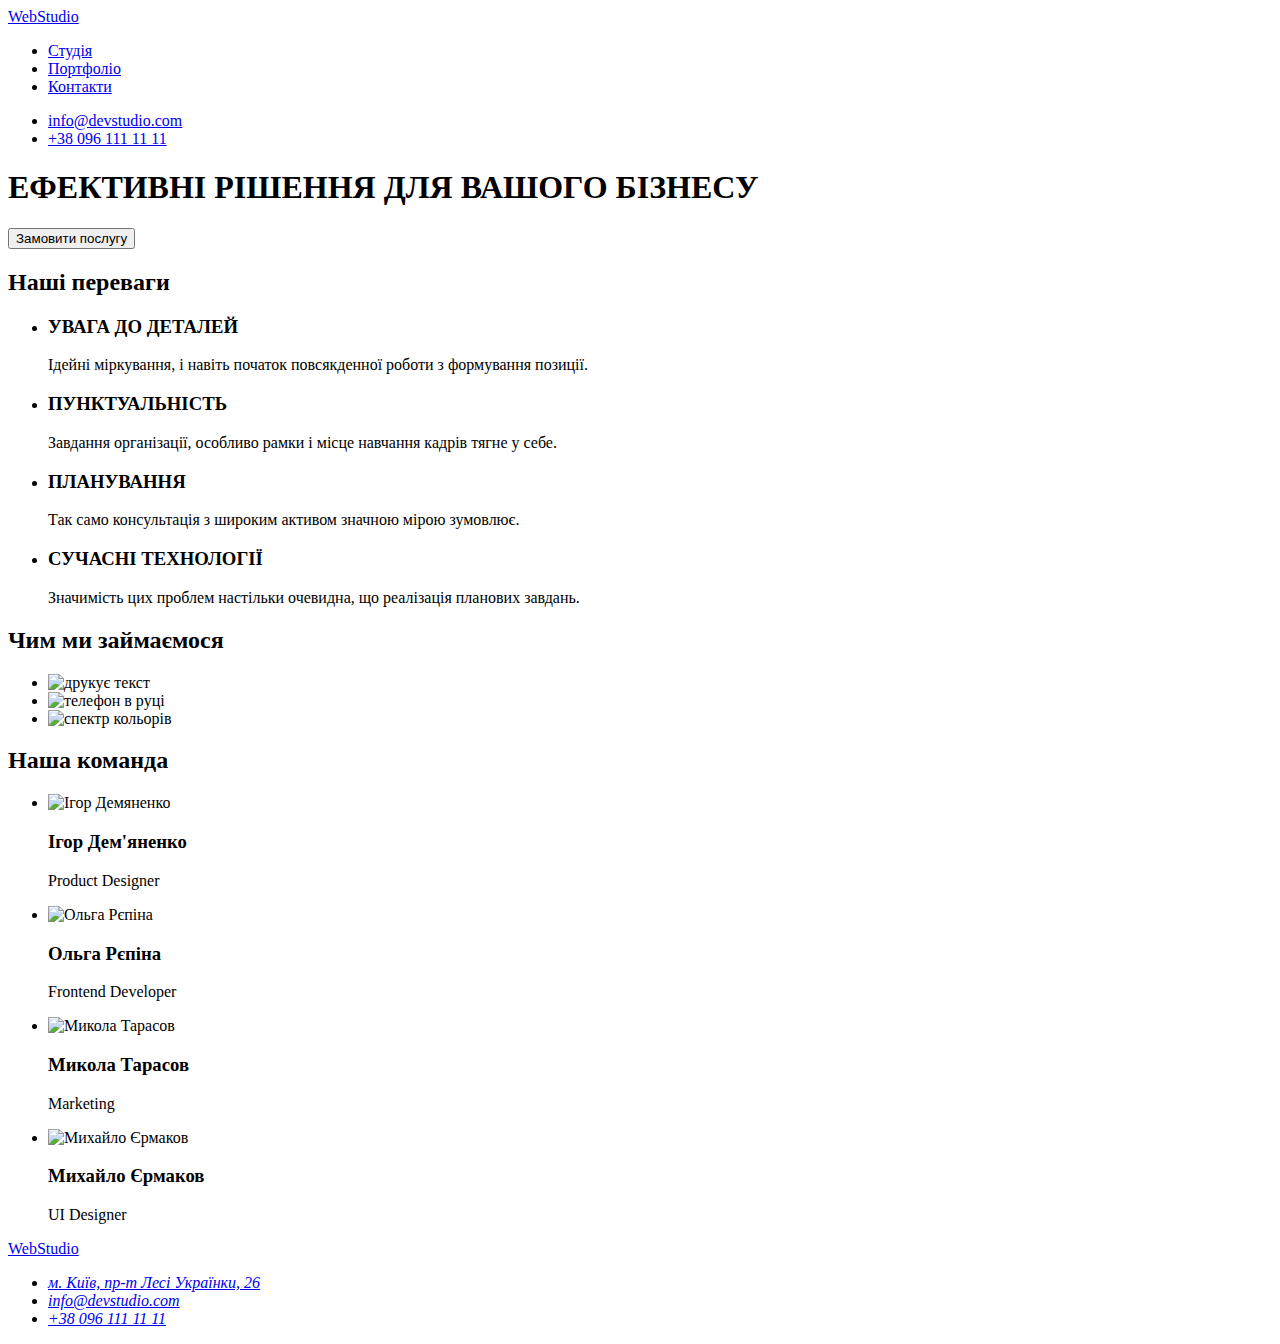
==== index.html @ 2c6369d7 "Add files via upload" ====
<!DOCTYPE html>
<html lang="uk">
  <head>
    <meta charset="UTF-8" />
    <meta http-equiv="X-UA-Compatible" content="IE=edge" />
    <meta name="viewport" content="width=device-width, initial-scale=1.0" />
    <title>Document</title>
  </head>
  <body>
    <header>
      <!--logo-->
      <a href="/">WebStudio</a>
      <!--navigation-->
      <nav>
        <ul>
          <li><a href="/">Студія</a></li>
          <li><a href="/">Портфоліо</a></li>
          <li><a href="/">Контакти</a></li>
        </ul>
      </nav>
      <!--contacts-->
      <ul>
        <li><a href="mailto:info@devstudio.com">info@devstudio.com</a></li>
        <li><a href="tel:+380961111111">+38 096 111 11 11</a></li>
      </ul>
    </header>
    <main>
      <!--title-->
      <section>
        <h1>ЕФЕКТИВНІ РІШЕННЯ ДЛЯ ВАШОГО БІЗНЕСУ</h1>
        <button type="button">Замовити послугу</button>
      </section>
      <!--features-->
      <section>
        <h2>Наші переваги</h2>
        <ul>
          <li>
            <h3>УВАГА ДО ДЕТАЛЕЙ</h3>
            <p>Ідейні міркування, і навіть початок повсякденної роботи з формування позиції.</p>
          </li>
          <li>
            <h3>ПУНКТУАЛЬНІСТЬ</h3>
            <p>Завдання організації, особливо рамки і місце навчання кадрів тягне у себе.</p>
          </li>
          <li>
            <h3>ПЛАНУВАННЯ</h3>
            <p>Так само консультація з широким активом значною мірою зумовлює.</p>
          </li>
          <li>
            <h3>СУЧАСНІ ТЕХНОЛОГІЇ</h3>
            <p>Значимість цих проблем настільки очевидна, що реалізація планових завдань.</p>
          </li>
        </ul>
      </section>
      <!--what we do-->
      <section>
        <h2>Чим ми займаємося</h2>
        <ul>
          <li><img src="images/img-1.jpg" alt="друкує текст" width="370" /></li>
          <li><img src="images/img-2.jpg" alt="телефон в руці" width="370" /></li>
          <li><img src="images/img-3.jpg" alt="спектр кольорів" width="370" /></li>
        </ul>
      </section>
      <!--our team-->
      <section>
        <h2>Наша команда</h2>
        <ul>
          <li>
            <img src="images/img-team1.jpg" alt="Ігор Демяненко" width="270" />
            <h3>Ігор Дем'яненко</h3>
            <p>Product Designer</p>
          </li>
          <li>
            <img src="images/img-team2.jpg" alt="Ольга Рєпіна" width="270" />
            <h3>Ольга Рєпіна</h3>
            <p>Frontend Developer</p>
          </li>
          <li>
            <img src="images/img-team3.jpg" alt="Микола Тарасов" width="270" />
            <h3>Микола Тарасов</h3>
            <p>Marketing</p>
          </li>
          <li>
            <img src="images/img-team4.jpg" alt="Михайло Єрмаков" width="270" />
            <h3>Михайло Єрмаков</h3>
            <p>UI Designer</p>
          </li>
        </ul>
      </section>
    </main>
    <footer>
      <a href="/">WebStudio</a>
      <address>
        <ul>
          <li><a href="https://cutt.ly/nXoE7GO">м. Київ, пр-т Лесі Українки, 26</a></li>
          <li><a href="mailto:info@devstudio.com">info@devstudio.com</a></li>
          <li><a href="tel:+380961111111">+38 096 111 11 11</a></li>
        </ul>
      </address>
    </footer>
  </body>
</html>
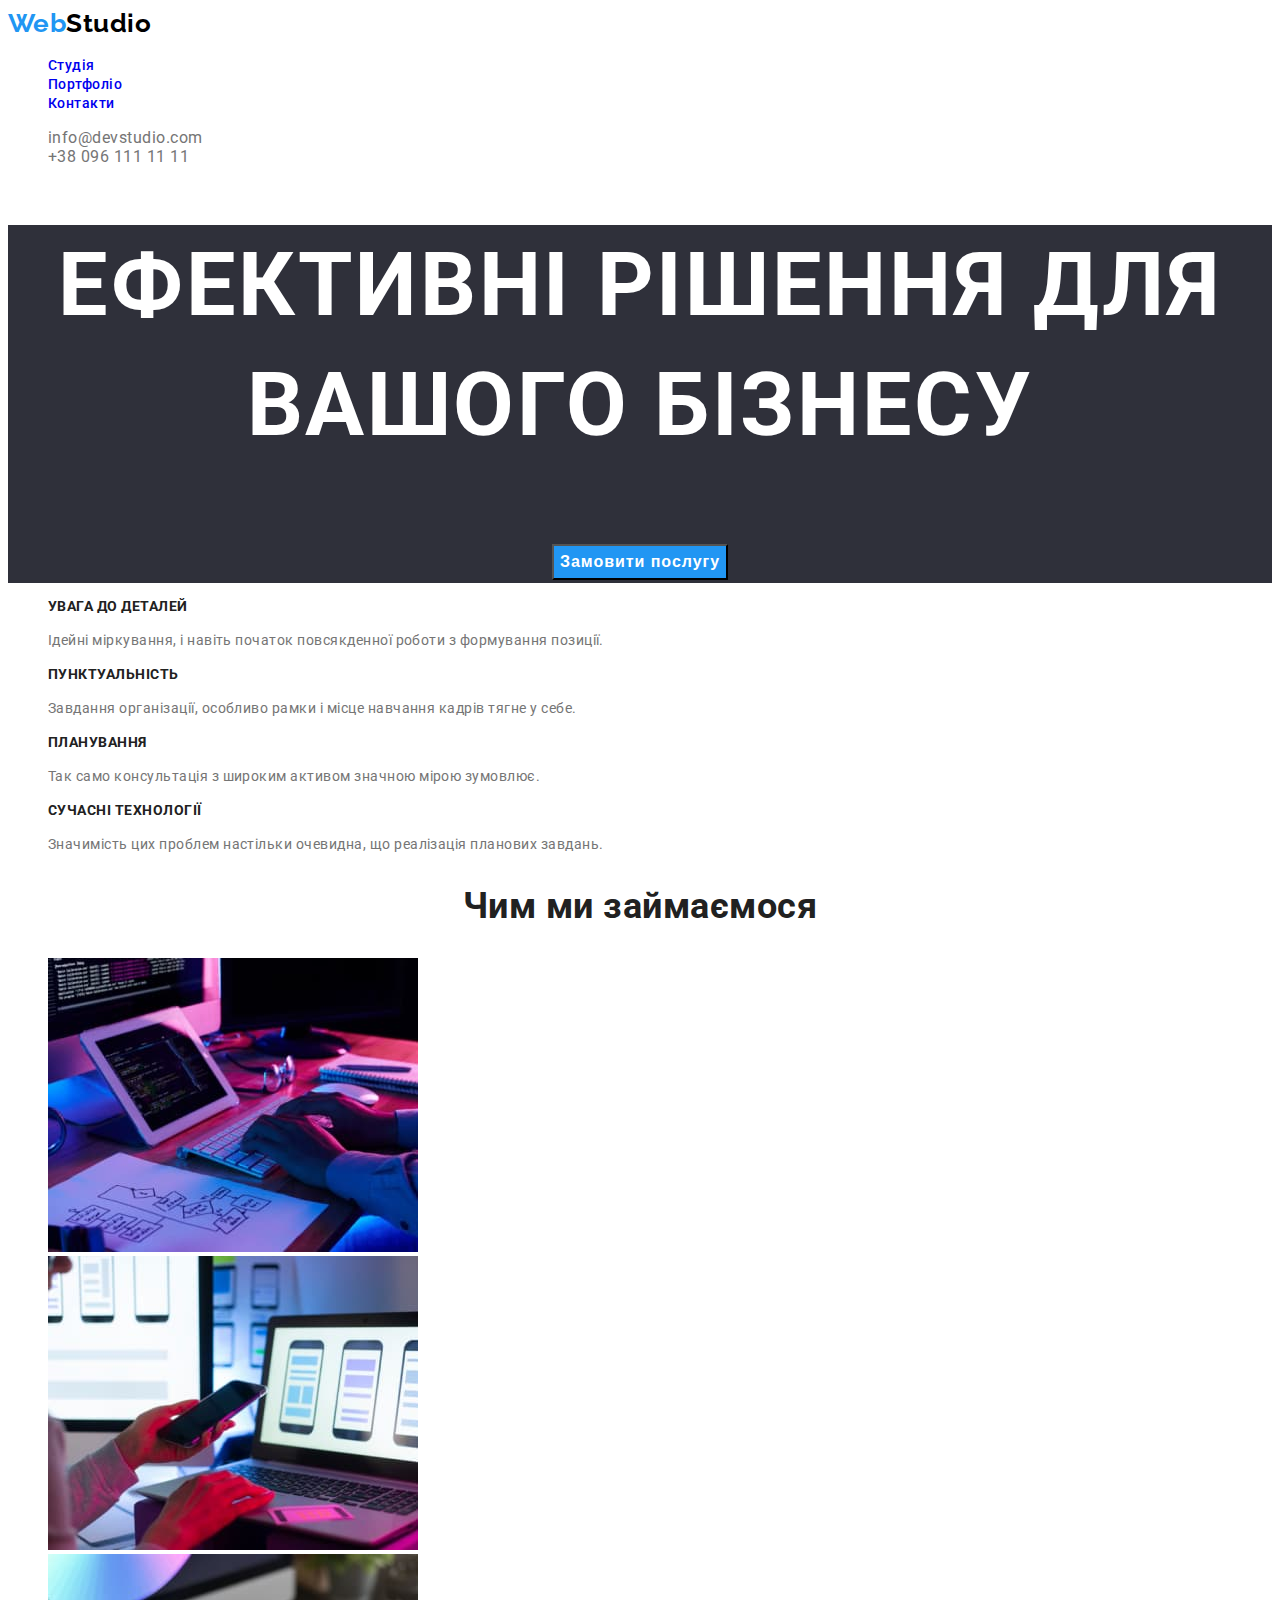
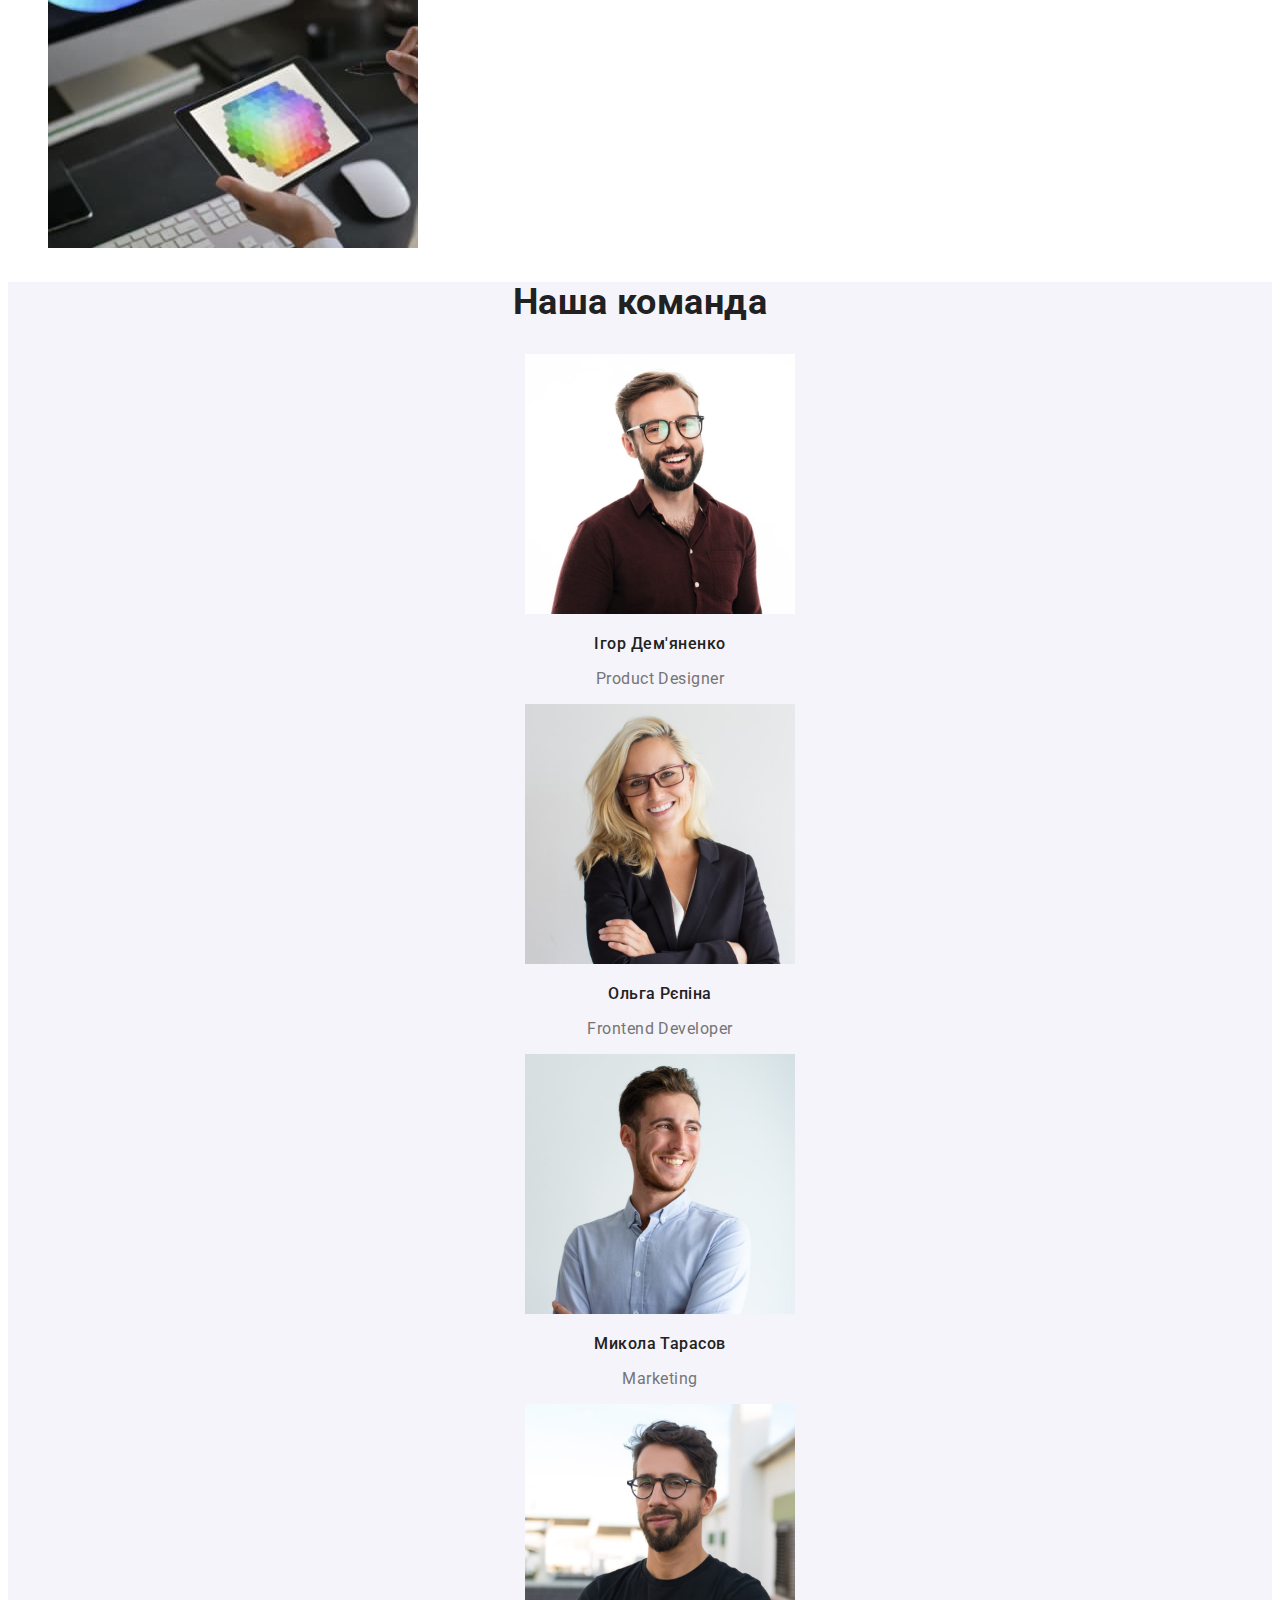
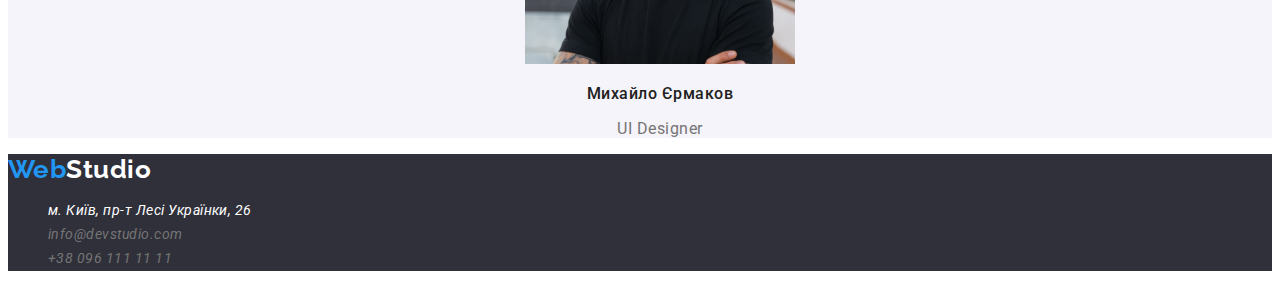
==== commit aae6f312: "summary" ====
--- a/index.html
+++ b/index.html
@@ -4,97 +4,112 @@
     <meta charset="UTF-8" />
     <meta http-equiv="X-UA-Compatible" content="IE=edge" />
     <meta name="viewport" content="width=device-width, initial-scale=1.0" />
-    <title>Document</title>
+    <title>webstudio</title>
+    <link rel="preconnect" href="https://fonts.googleapis.com" />
+    <link rel="preconnect" href="https://fonts.gstatic.com" crossorigin />
+    <link
+      href="https://fonts.googleapis.com/css2?family=Raleway:wght@700&family=Roboto:wght@400;500;700;900&display=swap"
+      rel="stylesheet"
+    />
+    <link rel="stylesheet" href="./css/styles.css" />
   </head>
   <body>
     <header>
       <!--logo-->
-      <a href="/">WebStudio</a>
+      <a class="logo" href="./index.html"><span class="logo-web">Web</span>Studio</a>
       <!--navigation-->
       <nav>
-        <ul>
-          <li><a href="/">Студія</a></li>
-          <li><a href="/">Портфоліо</a></li>
-          <li><a href="/">Контакти</a></li>
+        <ul class="navigation">
+          <li><a class="navigation list" href="/">Студія</a></li>
+          <li><a class="navigation list" href="./portfolio.html">Портфоліо</a></li>
+          <li><a class="navigation list" href="/">Контакти</a></li>
         </ul>
       </nav>
       <!--contacts-->
-      <ul>
-        <li><a href="mailto:info@devstudio.com">info@devstudio.com</a></li>
-        <li><a href="tel:+380961111111">+38 096 111 11 11</a></li>
+      <ul class="contacts">
+        <li><a class="contacts list" href="mailto:info@devstudio.com">info@devstudio.com</a></li>
+        <li><a class="contacts list" href="tel:+380961111111">+38 096 111 11 11</a></li>
       </ul>
     </header>
     <main>
       <!--title-->
-      <section>
+      <section class="hero">
         <h1>ЕФЕКТИВНІ РІШЕННЯ ДЛЯ ВАШОГО БІЗНЕСУ</h1>
-        <button type="button">Замовити послугу</button>
+        <button type="button" class="button">Замовити послугу</button>
       </section>
       <!--features-->
-      <section>
-        <h2>Наші переваги</h2>
+      <section class="features">
+        <h2 class="visually-hidden">Наші переваги</h2>
         <ul>
           <li>
-            <h3>УВАГА ДО ДЕТАЛЕЙ</h3>
-            <p>Ідейні міркування, і навіть початок повсякденної роботи з формування позиції.</p>
+            <h3 class="features name">УВАГА ДО ДЕТАЛЕЙ</h3>
+            <p class="features text">
+              Ідейні міркування, і навіть початок повсякденної роботи з формування позиції.
+            </p>
           </li>
           <li>
-            <h3>ПУНКТУАЛЬНІСТЬ</h3>
-            <p>Завдання організації, особливо рамки і місце навчання кадрів тягне у себе.</p>
+            <h3 class="features name">ПУНКТУАЛЬНІСТЬ</h3>
+            <p class="features text">
+              Завдання організації, особливо рамки і місце навчання кадрів тягне у себе.
+            </p>
           </li>
           <li>
-            <h3>ПЛАНУВАННЯ</h3>
-            <p>Так само консультація з широким активом значною мірою зумовлює.</p>
+            <h3 class="features name">ПЛАНУВАННЯ</h3>
+            <p class="features text">
+              Так само консультація з широким активом значною мірою зумовлює.
+            </p>
           </li>
           <li>
-            <h3>СУЧАСНІ ТЕХНОЛОГІЇ</h3>
-            <p>Значимість цих проблем настільки очевидна, що реалізація планових завдань.</p>
+            <h3 class="features name">СУЧАСНІ ТЕХНОЛОГІЇ</h3>
+            <p class="features text">
+              Значимість цих проблем настільки очевидна, що реалізація планових завдань.
+            </p>
           </li>
         </ul>
       </section>
       <!--what we do-->
-      <section>
-        <h2>Чим ми займаємося</h2>
-        <ul>
-          <li><img src="images/img-1.jpg" alt="друкує текст" width="370" /></li>
-          <li><img src="images/img-2.jpg" alt="телефон в руці" width="370" /></li>
-          <li><img src="images/img-3.jpg" alt="спектр кольорів" width="370" /></li>
+      <section class="specialization">
+        <h2 class="specialization title">Чим ми займаємося</h2>
+        <ul class="specializtion-list">
+          <li class="specialization-item"><img src="images/img-1.jpg" alt="друкує текст" width="370" /></li>
+          <li class="specialization-item"><img src="images/img-2.jpg" alt="телефон в руці" width="370" /></li>
+          <li class="specialization-item"><img src="images/img-3.jpg" alt="спектр кольорів" width="370" /></li>
         </ul>
       </section>
       <!--our team-->
-      <section>
-        <h2>Наша команда</h2>
+      <section class="team">
+        <h2 class="team title">Наша команда</h2>
         <ul>
-          <li>
+          <li class="team-item">
             <img src="images/img-team1.jpg" alt="Ігор Демяненко" width="270" />
-            <h3>Ігор Дем'яненко</h3>
+            <h3 class="team-item name">Ігор Дем'яненко</h3>
             <p>Product Designer</p>
           </li>
-          <li>
+          <li class="team-item">
             <img src="images/img-team2.jpg" alt="Ольга Рєпіна" width="270" />
-            <h3>Ольга Рєпіна</h3>
+            <h3 class="team-item name">Ольга Рєпіна</h3>
             <p>Frontend Developer</p>
           </li>
-          <li>
+          <li class="team-item">
             <img src="images/img-team3.jpg" alt="Микола Тарасов" width="270" />
-            <h3>Микола Тарасов</h3>
+            <h3 class="team-item name">Микола Тарасов</h3>
             <p>Marketing</p>
           </li>
-          <li>
+          <li class="team-item">
             <img src="images/img-team4.jpg" alt="Михайло Єрмаков" width="270" />
-            <h3>Михайло Єрмаков</h3>
+            <h3 class="team-item name">Михайло Єрмаков</h3>
             <p>UI Designer</p>
           </li>
         </ul>
       </section>
     </main>
-    <footer>
-      <a href="/">WebStudio</a>
-      <address>
-        <ul>
-          <li><a href="https://cutt.ly/nXoE7GO">м. Київ, пр-т Лесі Українки, 26</a></li>
-          <li><a href="mailto:info@devstudio.com">info@devstudio.com</a></li>
-          <li><a href="tel:+380961111111">+38 096 111 11 11</a></li>
+    <footer class="footer">
+       <a class="logo" href="./index.html"><span class="logo-web">Web</span>Studio</a>
+      <address >
+        <ul class="adress">
+          <li><a class="adress phisical" href="https://cutt.ly/nXoE7GO">м. Київ, пр-т Лесі Українки, 26</a></li>
+          <li><a class="adress mail" href="mailto:info@devstudio.com">info@devstudio.com</a></li>
+          <li><a class="adress phone" href="tel:+380961111111">+38 096 111 11 11</a></li>
         </ul>
       </address>
     </footer>
--- a/css/styles.css
+++ b/css/styles.css
@@ -0,0 +1,161 @@
+:root {
+  --accent-color: #2196f3;
+  --main-text-color: #212121;
+  --gray-text-color: #757575;
+  --background-darkblue-color: #2f303a;
+  --white-color: #fff;
+  --black-color: #000;
+  --background-gray-color: #f5f4fa;
+}
+body {
+  font-family: Roboto, sans-serif;
+  color: #212121;
+  background-color: var(--white-color);
+  letter-spacing: 0.03em;
+}
+a {
+  text-decoration: none;
+}
+li {
+  list-style: none;
+}
+.logo {
+  color: var(--black-color);
+  font-family: Raleway, sans-serif;
+  font-weight: 700;
+  font-size: 26px;
+  line-height: 1.19;
+}
+.contacts.list {
+  color: var(--gray-text-color);
+}
+.logo-web,
+.list:hover,
+.list:focus,
+.navigation.list:active {
+  color: var(--accent-color);
+}
+
+.navigation.list {
+  font-weight: 500;
+  font-size: 14px;
+  line-height: 1;
+}
+
+.hero {
+  background-color: var(--background-darkblue-color);
+  color: var(--white-color);
+  font-weight: 900;
+  font-size: 44px;
+  line-height: 1.36;
+  text-align: center;
+  letter-spacing: 0.06em;
+  text-transform: uppercase;
+}
+
+.button {
+  font-weight: 700;
+  font-size: 16px;
+  line-height: 1.87;
+  align-items: center;
+  text-align: center;
+  letter-spacing: 0.06em;
+  cursor: pointer;
+}
+.button.portfolio {
+  background-color: var(--background-gray-color);
+  color: var(--main-text-color);
+  font-weight: 500;
+  font-size: 16px;
+  line-height: 1.62;
+  text-align: center;
+  letter-spacing: 0.03em;
+}
+.button,
+.button.portfolio:hover,
+.button.portfolio:focus {
+  background-color: var(--accent-color);
+  color: var(--white-color);
+}
+.button:hover,
+.button:focus {
+  background-color: var(--white-color);
+  color: var(--accent-color);
+}
+.visually-hidden {
+  position: absolute;
+  white-space: nowrap;
+  width: 1px;
+  height: 1px;
+  overflow: hidden;
+  border: 0;
+  padding: 0;
+  clip: rect(0 0 0 0);
+  clip-path: inset(50%);
+  margin: -1px;
+}
+.features.name {
+  font-weight: 700;
+  font-size: 14px;
+  line-height: 1.14;
+  text-transform: uppercase;
+}
+.features.text {
+  font-size: 14px;
+  line-height: 1.71;
+  color: var(--gray-text-color);
+}
+.title {
+  font-weight: 700;
+  font-size: 36px;
+  line-height: 1.16;
+  text-align: center;
+}
+.team {
+  background-color: var(--background-gray-color);
+}
+.team-item{
+  text-align: center;
+  font-weight: 500;
+  font-size: 16px;
+  line-height: 1.19;
+}
+
+.portfolio-list {
+  font-weight: 700;
+  font-size: 18px;
+  line-height: 2;
+  letter-spacing: 0.06em;
+}
+.portfolio-list a {
+  color: inherit;
+}
+.team p,
+.portfolio-list p {
+  font-weight: 400;
+  color: var(--gray-text-color);
+}
+
+.portfolio-list p {
+  font-size: 16px;
+  line-height: 30px;
+  letter-spacing: 0.03em;
+}
+
+footer {
+  background-color: var(--background-darkblue-color);
+}
+.footer > .logo,
+.adress.phisical {
+  color: var(--white-color);
+}
+.adress {
+  color: var(--gray-text-color);
+  font-weight: 400;
+  font-size: 14px;
+  line-height: 1.71;
+}
+.adress:hover,
+.adress:focus {
+  color: var(--accent-color);
+}
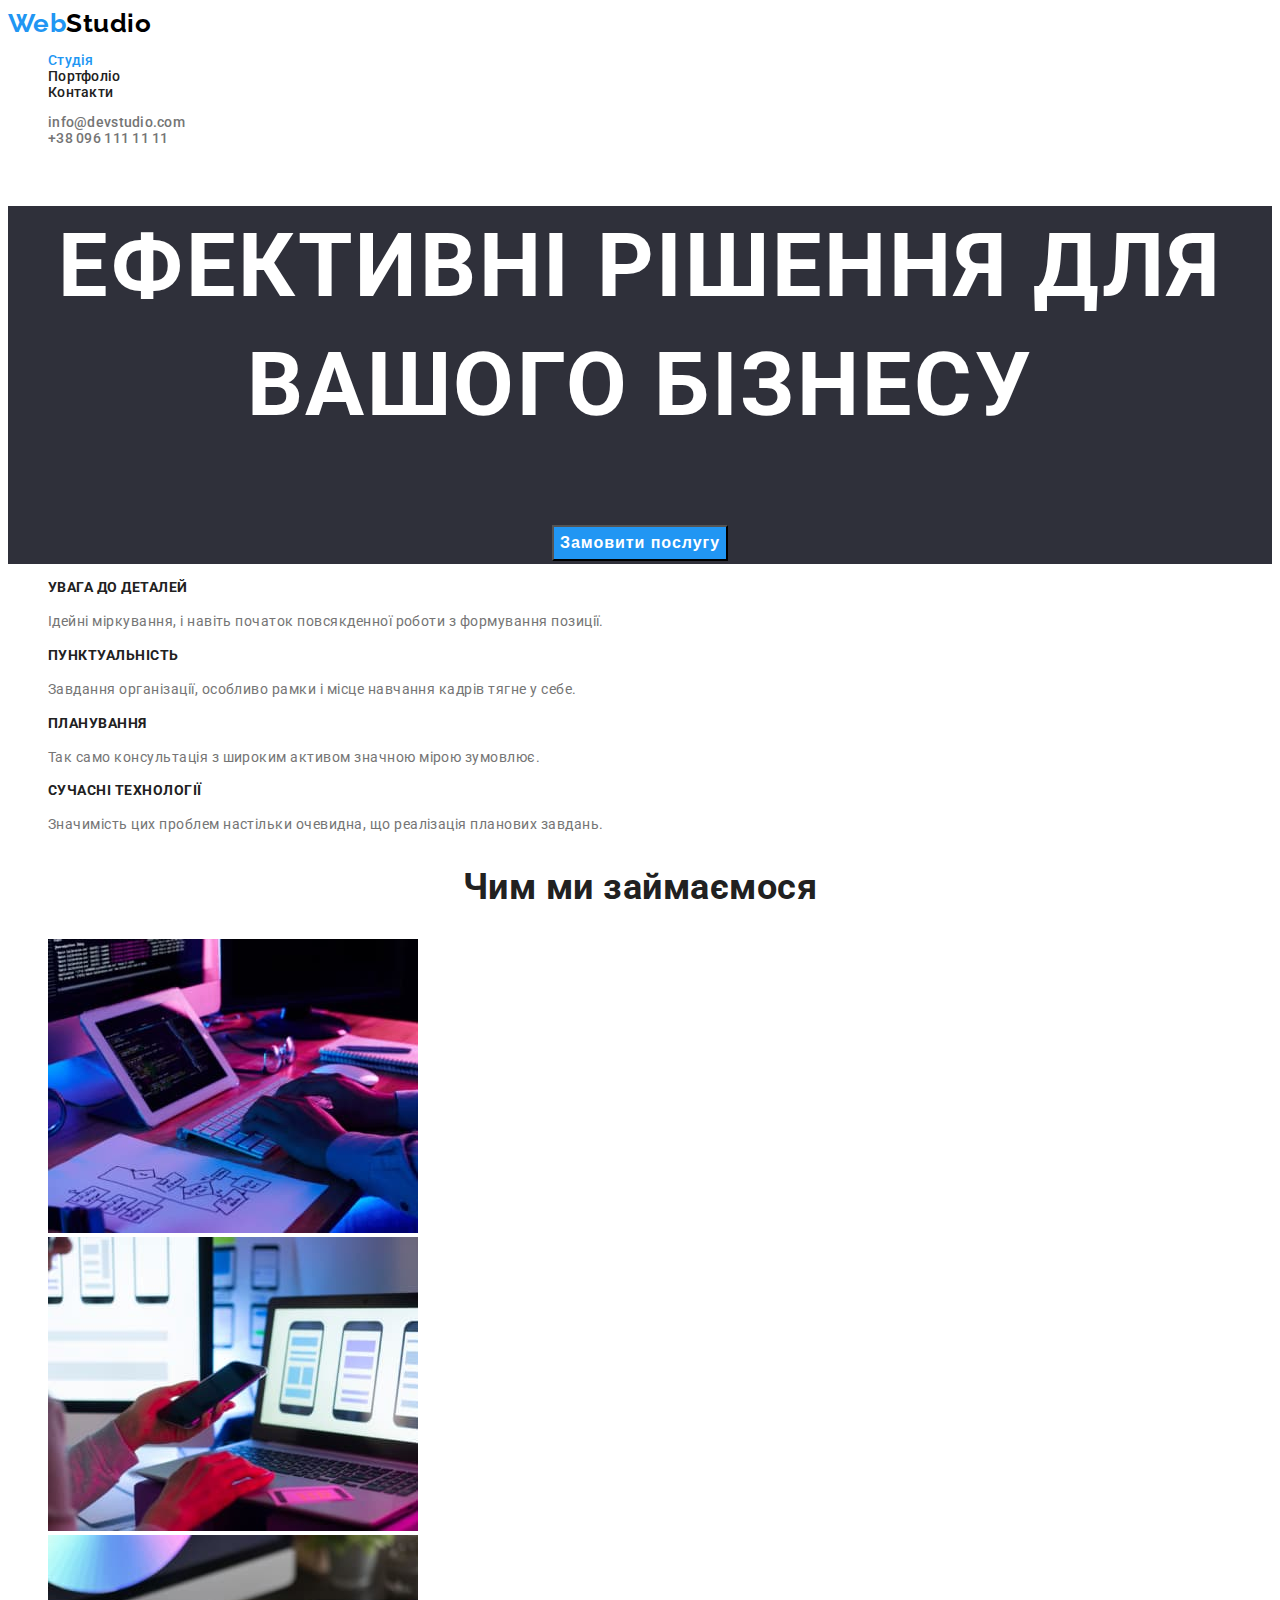
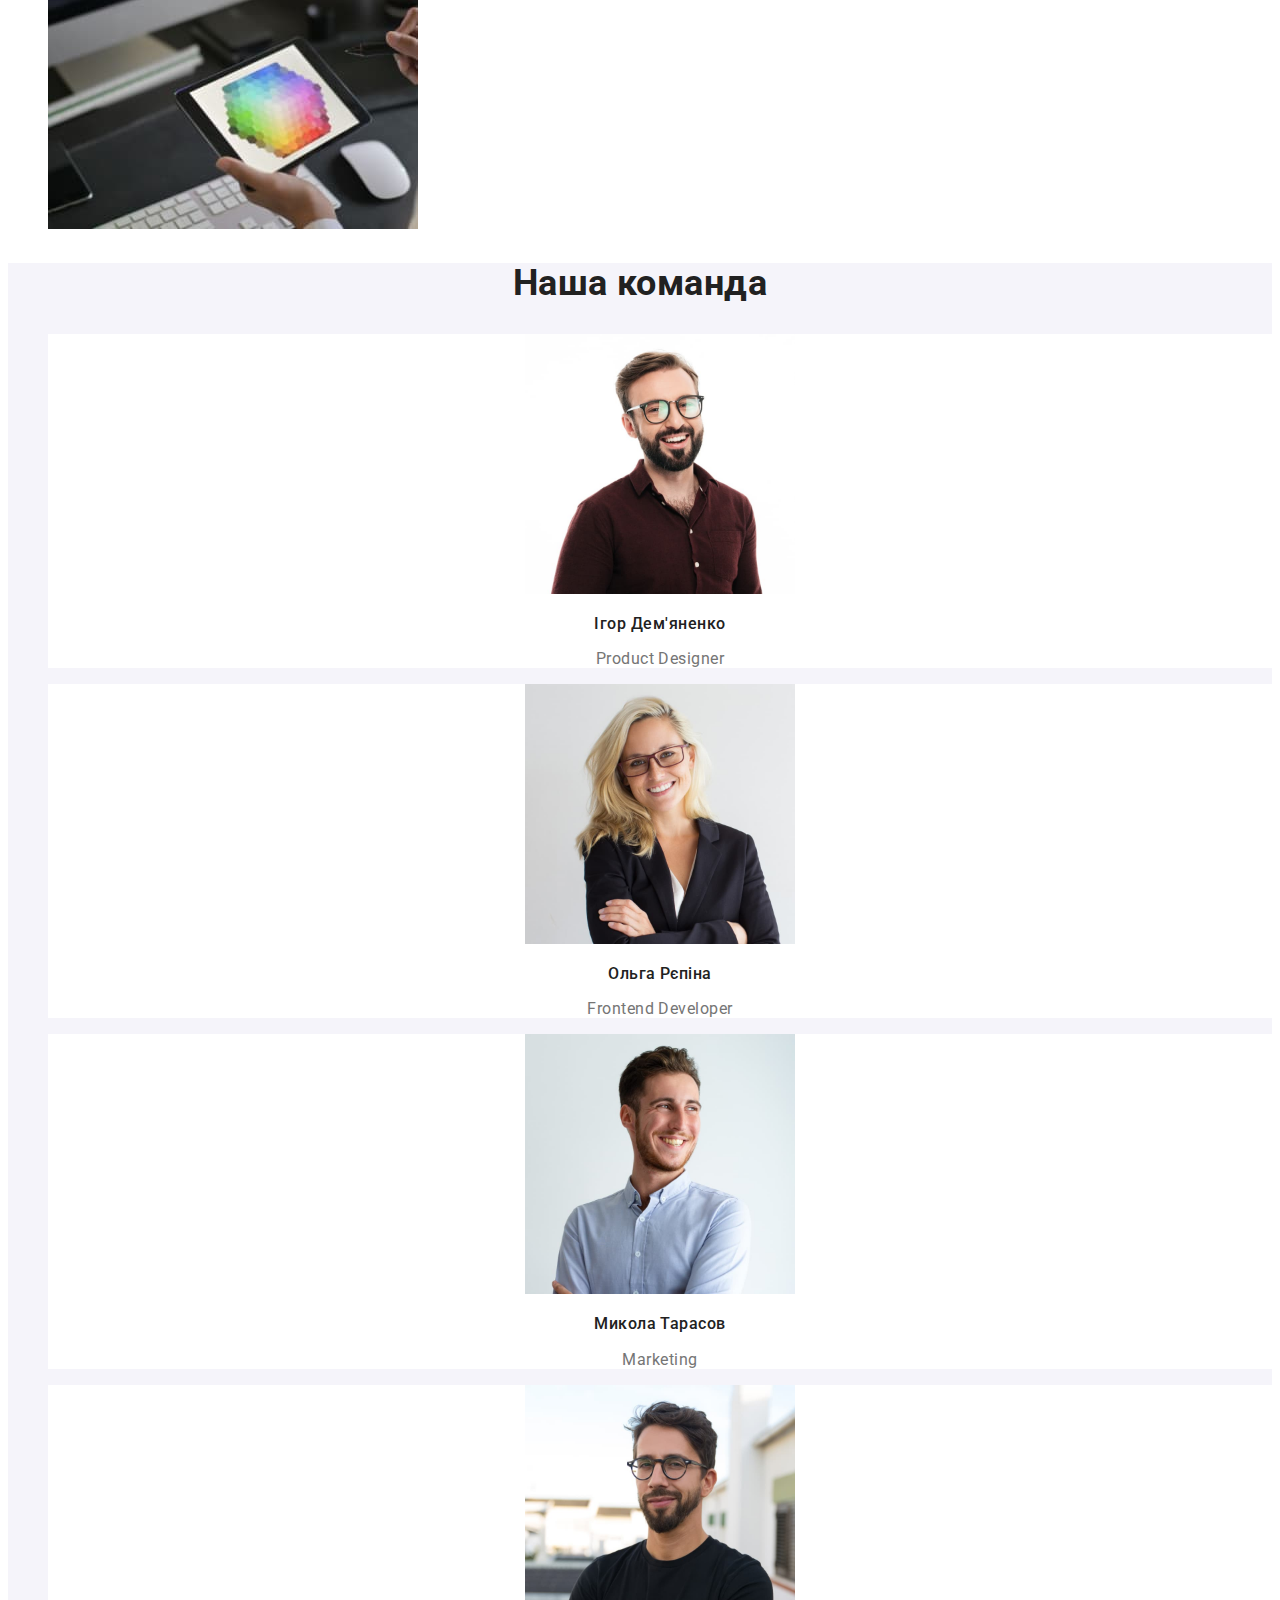
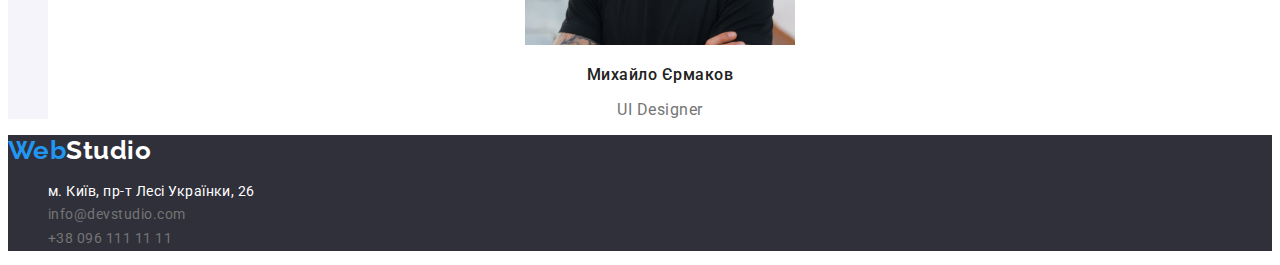
==== commit e6e681ed: "summary" ====
--- a/index.html
+++ b/index.html
@@ -19,49 +19,49 @@
       <a class="logo" href="./index.html"><span class="logo-web">Web</span>Studio</a>
       <!--navigation-->
       <nav>
-        <ul class="navigation">
-          <li><a class="navigation list" href="/">Студія</a></li>
-          <li><a class="navigation list" href="./portfolio.html">Портфоліо</a></li>
-          <li><a class="navigation list" href="/">Контакти</a></li>
+        <ul class="navigation list">
+          <li><a class="navigation-item active" href="/">Студія</a></li>
+          <li><a class="navigation-item" href="./portfolio.html">Портфоліо</a></li>
+          <li><a class="navigation-item" href="/">Контакти</a></li>
         </ul>
       </nav>
       <!--contacts-->
-      <ul class="contacts">
-        <li><a class="contacts list" href="mailto:info@devstudio.com">info@devstudio.com</a></li>
-        <li><a class="contacts list" href="tel:+380961111111">+38 096 111 11 11</a></li>
+      <ul class="contacts list">
+        <li><a class="contacts-item" href="mailto:info@devstudio.com">info@devstudio.com</a></li>
+        <li><a class="contacts-item" href="tel:+380961111111">+38 096 111 11 11</a></li>
       </ul>
     </header>
     <main>
-      <!--title-->
+      <!--hero-->
       <section class="hero">
         <h1>ЕФЕКТИВНІ РІШЕННЯ ДЛЯ ВАШОГО БІЗНЕСУ</h1>
-        <button type="button" class="button">Замовити послугу</button>
+        <button type="button" class="button-hero">Замовити послугу</button>
       </section>
       <!--features-->
       <section class="features">
         <h2 class="visually-hidden">Наші переваги</h2>
-        <ul>
+        <ul class="features list">
           <li>
-            <h3 class="features name">УВАГА ДО ДЕТАЛЕЙ</h3>
-            <p class="features text">
+            <h3 class="features-name">УВАГА ДО ДЕТАЛЕЙ</h3>
+            <p class="features-text">
               Ідейні міркування, і навіть початок повсякденної роботи з формування позиції.
             </p>
           </li>
           <li>
-            <h3 class="features name">ПУНКТУАЛЬНІСТЬ</h3>
-            <p class="features text">
+            <h3 class="features-name">ПУНКТУАЛЬНІСТЬ</h3>
+            <p class="features-text">
               Завдання організації, особливо рамки і місце навчання кадрів тягне у себе.
             </p>
           </li>
           <li>
-            <h3 class="features name">ПЛАНУВАННЯ</h3>
-            <p class="features text">
+            <h3 class="features-name">ПЛАНУВАННЯ</h3>
+            <p class="features-text">
               Так само консультація з широким активом значною мірою зумовлює.
             </p>
           </li>
           <li>
-            <h3 class="features name">СУЧАСНІ ТЕХНОЛОГІЇ</h3>
-            <p class="features text">
+            <h3 class="features-name">СУЧАСНІ ТЕХНОЛОГІЇ</h3>
+            <p class="features-text">
               Значимість цих проблем настільки очевидна, що реалізація планових завдань.
             </p>
           </li>
@@ -70,7 +70,7 @@
       <!--what we do-->
       <section class="specialization">
         <h2 class="specialization title">Чим ми займаємося</h2>
-        <ul class="specializtion-list">
+        <ul class="specialization list">
           <li class="specialization-item"><img src="images/img-1.jpg" alt="друкує текст" width="370" /></li>
           <li class="specialization-item"><img src="images/img-2.jpg" alt="телефон в руці" width="370" /></li>
           <li class="specialization-item"><img src="images/img-3.jpg" alt="спектр кольорів" width="370" /></li>
@@ -79,26 +79,26 @@
       <!--our team-->
       <section class="team">
         <h2 class="team title">Наша команда</h2>
-        <ul>
+        <ul class="team list" >
           <li class="team-item">
             <img src="images/img-team1.jpg" alt="Ігор Демяненко" width="270" />
-            <h3 class="team-item name">Ігор Дем'яненко</h3>
-            <p>Product Designer</p>
+            <h3 class="team-name">Ігор Дем'яненко</h3>
+            <p class="team-profession">Product Designer</p>
           </li>
           <li class="team-item">
             <img src="images/img-team2.jpg" alt="Ольга Рєпіна" width="270" />
-            <h3 class="team-item name">Ольга Рєпіна</h3>
-            <p>Frontend Developer</p>
+            <h3 class="team-name">Ольга Рєпіна</h3>
+            <p class="team-profession">Frontend Developer</p>
           </li>
           <li class="team-item">
             <img src="images/img-team3.jpg" alt="Микола Тарасов" width="270" />
-            <h3 class="team-item name">Микола Тарасов</h3>
-            <p>Marketing</p>
+            <h3 class="team-name">Микола Тарасов</h3>
+            <p class="team-profession">Marketing</p>
           </li>
           <li class="team-item">
             <img src="images/img-team4.jpg" alt="Михайло Єрмаков" width="270" />
-            <h3 class="team-item name">Михайло Єрмаков</h3>
-            <p>UI Designer</p>
+            <h3 class="team-name">Михайло Єрмаков</h3>
+            <p class="team-profession">UI Designer</p>
           </li>
         </ul>
       </section>
@@ -106,7 +106,7 @@
     <footer class="footer">
        <a class="logo" href="./index.html"><span class="logo-web">Web</span>Studio</a>
       <address >
-        <ul class="adress">
+        <ul class="adress list">
           <li><a class="adress phisical" href="https://cutt.ly/nXoE7GO">м. Київ, пр-т Лесі Українки, 26</a></li>
           <li><a class="adress mail" href="mailto:info@devstudio.com">info@devstudio.com</a></li>
           <li><a class="adress phone" href="tel:+380961111111">+38 096 111 11 11</a></li>
--- a/css/styles.css
+++ b/css/styles.css
@@ -13,33 +13,48 @@
   background-color: var(--white-color);
   letter-spacing: 0.03em;
 }
-a {
-  text-decoration: none;
-}
-li {
-  list-style: none;
-}
 .logo {
   color: var(--black-color);
   font-family: Raleway, sans-serif;
   font-weight: 700;
   font-size: 26px;
   line-height: 1.19;
+  text-decoration: none;
 }
-.contacts.list {
-  color: var(--gray-text-color);
-}
-.logo-web,
-.list:hover,
-.list:focus,
-.navigation.list:active {
+.logo-web {
   color: var(--accent-color);
 }
+.list {
+  list-style: none;
+}
 
-.navigation.list {
+.navigation.list,
+.contacts.list {
   font-weight: 500;
   font-size: 14px;
+  line-height: 1.14;
+  letter-spacing: 0.02em;
+  text-decoration: none;
+}
+
+.contacts-item {
+  color: var(--gray-text-color);
+  text-decoration: none;
+}
+.navigation-item {
   line-height: 1;
+  color: var(--main-text-color);
+  text-decoration: none;
+  line-height: 1.14;
+  letter-spacing: 0.02em;
+}
+
+.navigation-item:hover,
+.navigation-item:focus,
+.contacts-item:hover,
+.contacts-item:focus,
+.active {
+  color: var(--accent-color);
 }
 
 .hero {
@@ -53,7 +68,7 @@
   text-transform: uppercase;
 }
 
-.button {
+.button-hero {
   font-weight: 700;
   font-size: 16px;
   line-height: 1.87;
@@ -62,7 +77,7 @@
   letter-spacing: 0.06em;
   cursor: pointer;
 }
-.button.portfolio {
+.button-portfolio {
   background-color: var(--background-gray-color);
   color: var(--main-text-color);
   font-weight: 500;
@@ -70,15 +85,16 @@
   line-height: 1.62;
   text-align: center;
   letter-spacing: 0.03em;
+  cursor: pointer;
 }
-.button,
-.button.portfolio:hover,
-.button.portfolio:focus {
+.button-hero,
+.button-portfolio:hover,
+.button-portfolio:focus {
   background-color: var(--accent-color);
   color: var(--white-color);
 }
-.button:hover,
-.button:focus {
+.button-hero:hover,
+.button-hero:focus {
   background-color: var(--white-color);
   color: var(--accent-color);
 }
@@ -94,16 +110,22 @@
   clip-path: inset(50%);
   margin: -1px;
 }
-.features.name {
+.features-name {
   font-weight: 700;
   font-size: 14px;
   line-height: 1.14;
   text-transform: uppercase;
 }
-.features.text {
+.features-text {
   font-size: 14px;
   line-height: 1.71;
   color: var(--gray-text-color);
+}
+
+.team {
+  background-color: var(--background-gray-color);
+  font-weight: 400;
+  text-align: center;
 }
 .title {
   font-weight: 700;
@@ -111,38 +133,42 @@
   line-height: 1.16;
   text-align: center;
 }
-.team {
-  background-color: var(--background-gray-color);
-}
-.team-item{
-  text-align: center;
+.team-name {
+  color: var(--main-text-color);
   font-weight: 500;
   font-size: 16px;
   line-height: 1.19;
+  letter-spacing: 0.03em;
 }
-
-.portfolio-list {
+.team-item {
+  background-color: var(--white-color);
+  font-weight: 500;
+  text-decoration: none;
+}
+.team-profession{
+  font-weight: 400;
+font-size: 16px;
+line-height: 1.19;
+letter-spacing: 0.03em;
+color: var(--gray-text-color);
+}
+.portfolio-item {
+  text-decoration: none;
+  font-weight: 400;
+  font-size: 16px;
+  line-height: 1.88;
+  letter-spacing: 0.03em;
+  color: var(--gray-text-color);
+}
+.portfolio-name {
   font-weight: 700;
   font-size: 18px;
   line-height: 2;
   letter-spacing: 0.06em;
-}
-.portfolio-list a {
-  color: inherit;
-}
-.team p,
-.portfolio-list p {
-  font-weight: 400;
-  color: var(--gray-text-color);
+  color: var(--main-text-color);
 }
 
-.portfolio-list p {
-  font-size: 16px;
-  line-height: 30px;
-  letter-spacing: 0.03em;
-}
-
-footer {
+.footer {
   background-color: var(--background-darkblue-color);
 }
 .footer > .logo,
@@ -154,6 +180,8 @@
   font-weight: 400;
   font-size: 14px;
   line-height: 1.71;
+  font-style: normal;
+  text-decoration: none;
 }
 .adress:hover,
 .adress:focus {
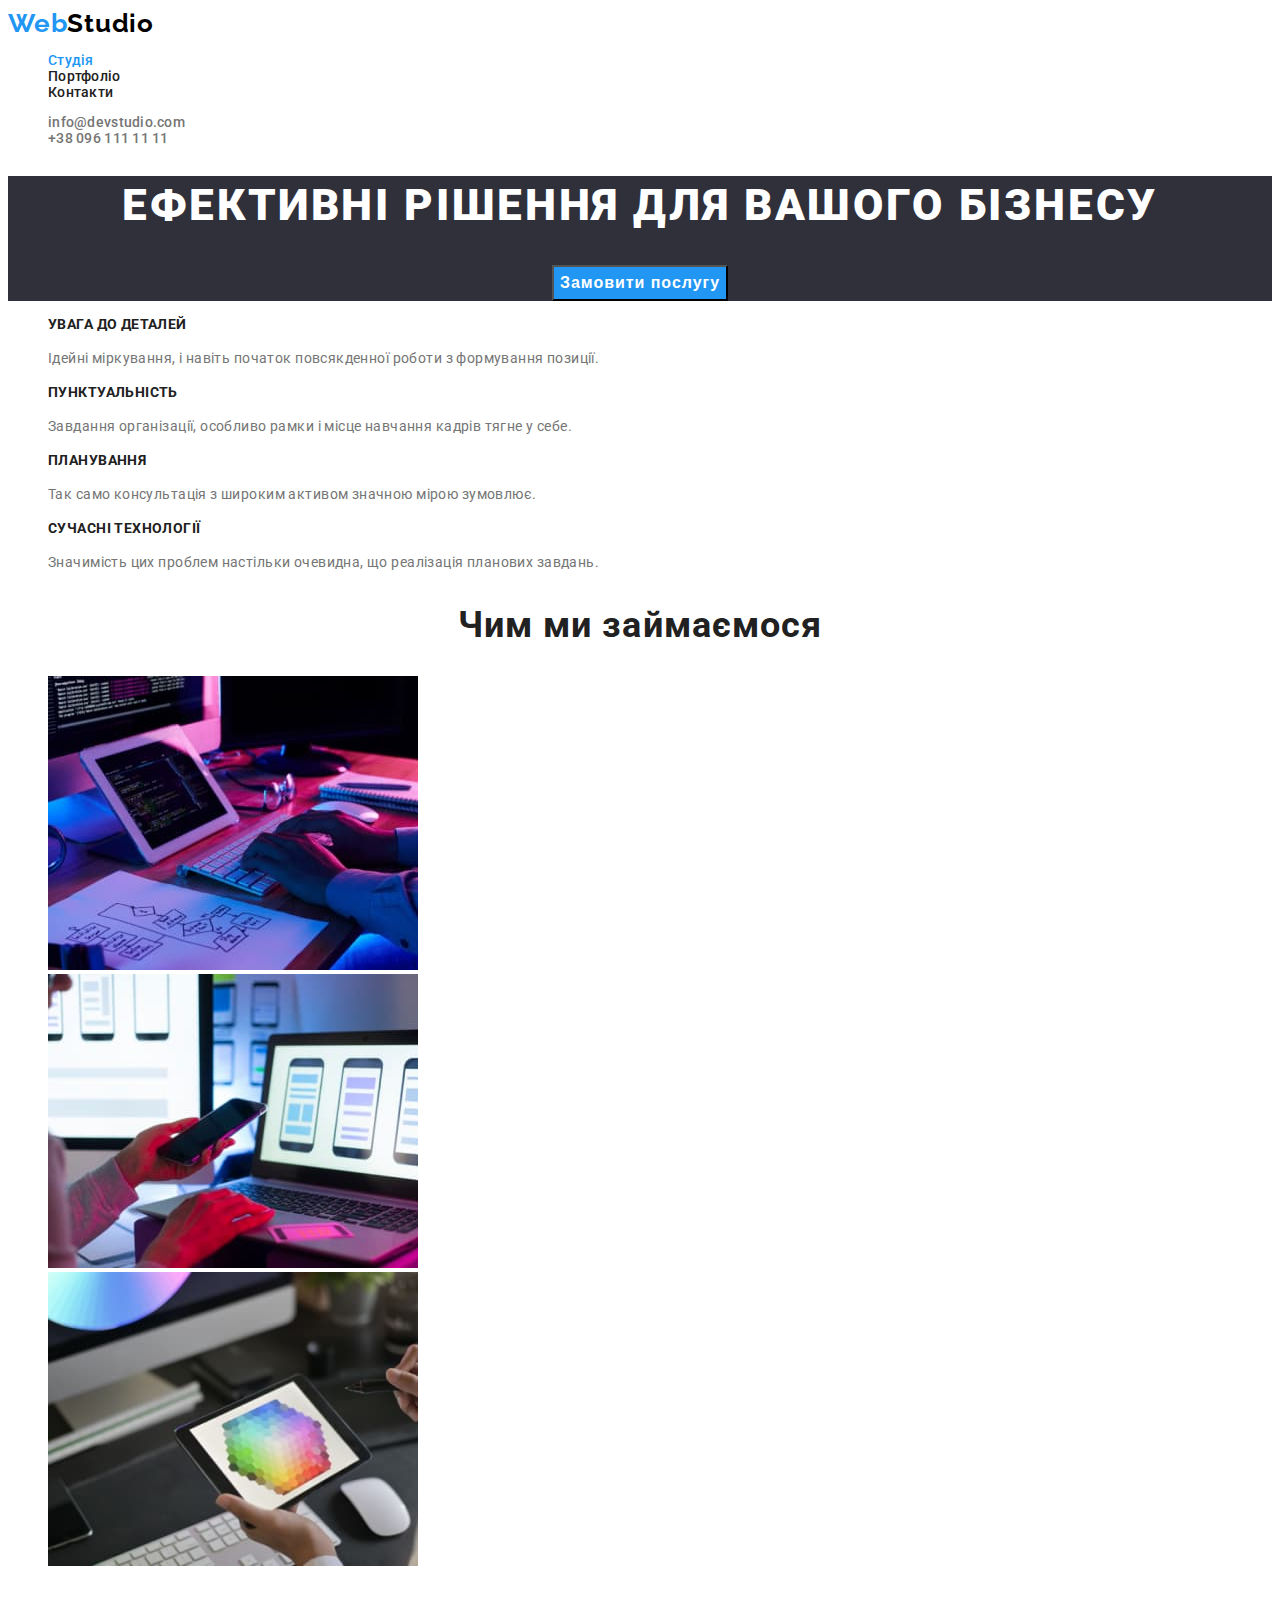
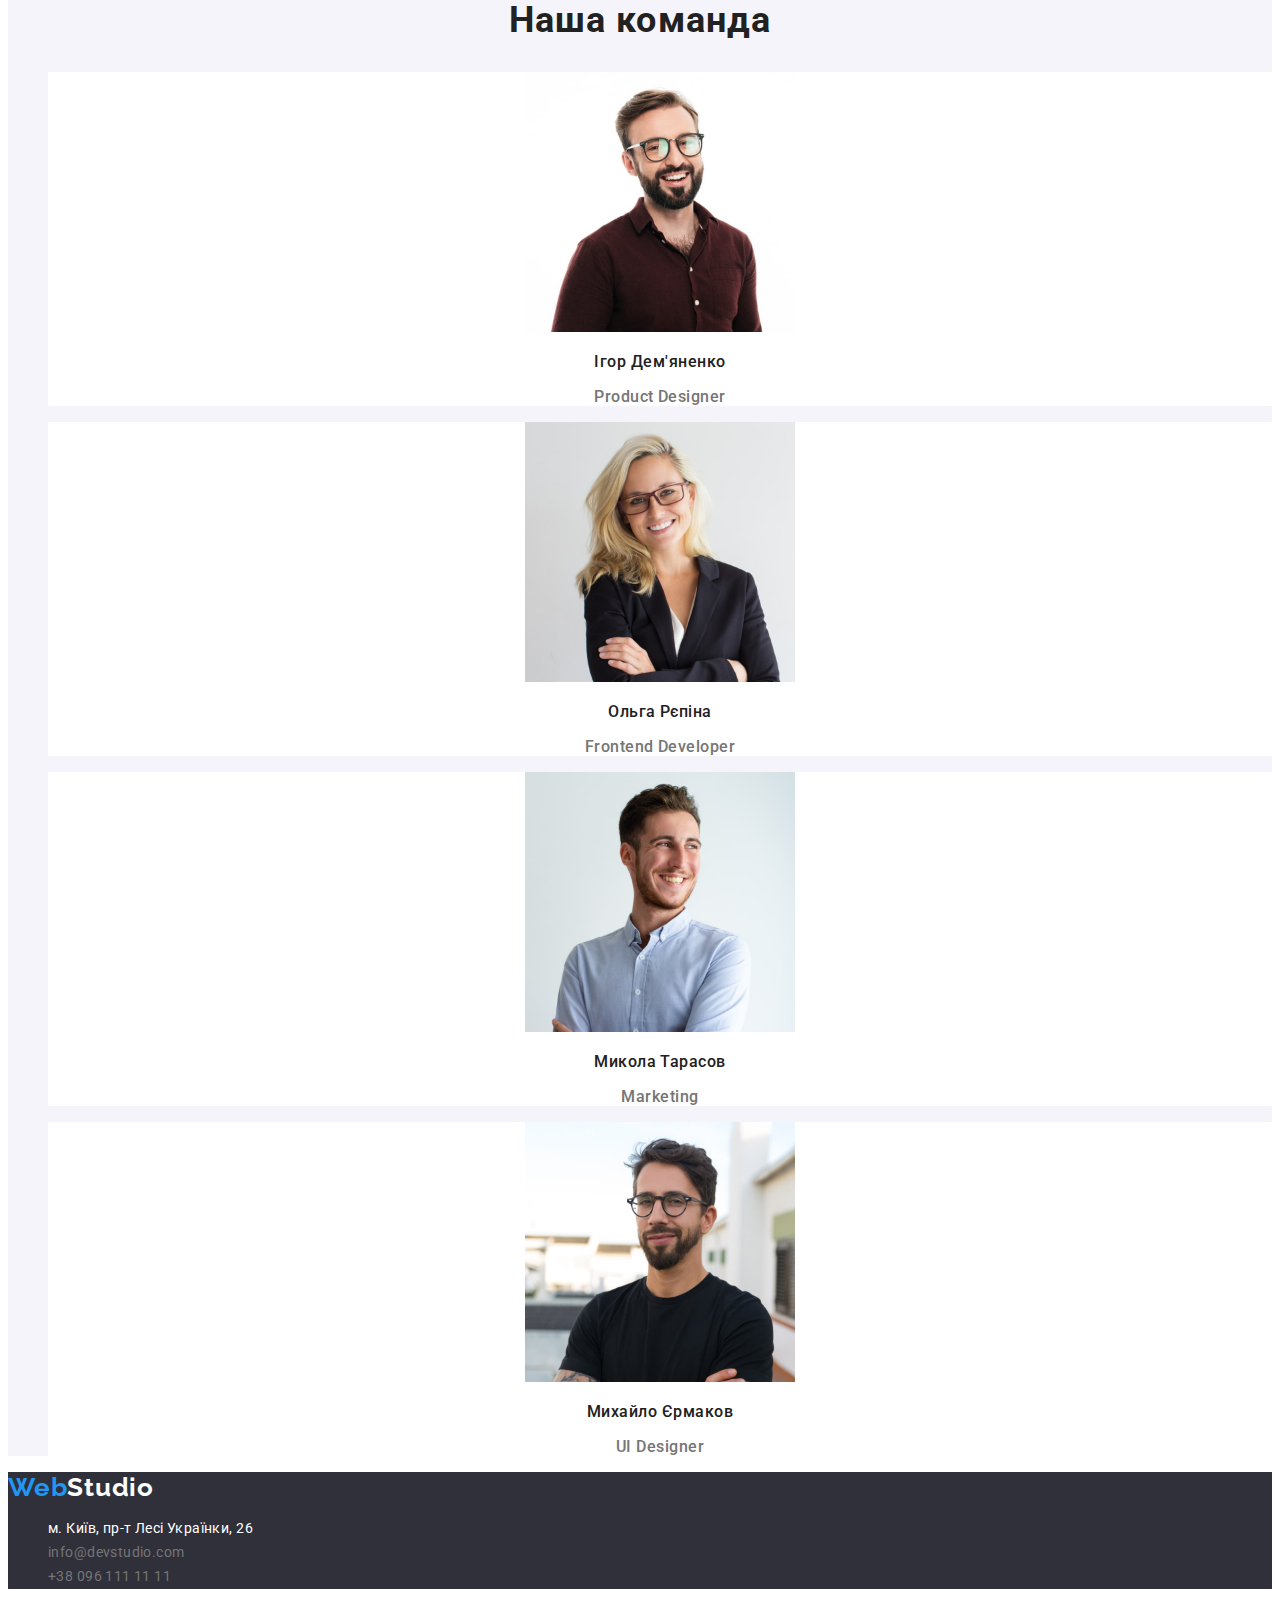
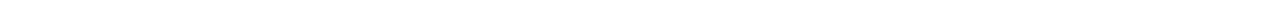
==== commit bdc4e0b9: "summary" ====
--- a/index.html
+++ b/index.html
@@ -34,7 +34,7 @@
     <main>
       <!--hero-->
       <section class="hero">
-        <h1>ЕФЕКТИВНІ РІШЕННЯ ДЛЯ ВАШОГО БІЗНЕСУ</h1>
+        <h1 class="hero-title">ЕФЕКТИВНІ РІШЕННЯ ДЛЯ ВАШОГО БІЗНЕСУ</h1>
         <button type="button" class="button-hero">Замовити послугу</button>
       </section>
       <!--features-->
--- a/css/styles.css
+++ b/css/styles.css
@@ -9,9 +9,8 @@
 }
 body {
   font-family: Roboto, sans-serif;
-  color: #212121;
+  color: var(--main-text-color);
   background-color: var(--white-color);
-  letter-spacing: 0.03em;
 }
 .logo {
   color: var(--black-color);
@@ -20,6 +19,8 @@
   font-size: 26px;
   line-height: 1.19;
   text-decoration: none;
+  letter-spacing: 0.03em;
+
 }
 .logo-web {
   color: var(--accent-color);
@@ -59,11 +60,13 @@
 
 .hero {
   background-color: var(--background-darkblue-color);
+  text-align: center;
+}
+.hero-title {
   color: var(--white-color);
   font-weight: 900;
   font-size: 44px;
   line-height: 1.36;
-  text-align: center;
   letter-spacing: 0.06em;
   text-transform: uppercase;
 }
@@ -93,11 +96,7 @@
   background-color: var(--accent-color);
   color: var(--white-color);
 }
-.button-hero:hover,
-.button-hero:focus {
-  background-color: var(--white-color);
-  color: var(--accent-color);
-}
+
 .visually-hidden {
   position: absolute;
   white-space: nowrap;
@@ -115,16 +114,17 @@
   font-size: 14px;
   line-height: 1.14;
   text-transform: uppercase;
+  letter-spacing: 0.03em;
 }
 .features-text {
   font-size: 14px;
   line-height: 1.71;
   color: var(--gray-text-color);
+  letter-spacing: 0.03em;
 }
 
 .team {
   background-color: var(--background-gray-color);
-  font-weight: 400;
   text-align: center;
 }
 .title {
@@ -132,6 +132,7 @@
   font-size: 36px;
   line-height: 1.16;
   text-align: center;
+  letter-spacing: 0.03em;
 }
 .team-name {
   color: var(--main-text-color);
@@ -145,16 +146,14 @@
   font-weight: 500;
   text-decoration: none;
 }
-.team-profession{
-  font-weight: 400;
-font-size: 16px;
-line-height: 1.19;
-letter-spacing: 0.03em;
-color: var(--gray-text-color);
+.team-profession {
+  font-size: 16px;
+  line-height: 1.19;
+  letter-spacing: 0.03em;
+  color: var(--gray-text-color);
 }
 .portfolio-item {
   text-decoration: none;
-  font-weight: 400;
   font-size: 16px;
   line-height: 1.88;
   letter-spacing: 0.03em;
@@ -177,11 +176,11 @@
 }
 .adress {
   color: var(--gray-text-color);
-  font-weight: 400;
   font-size: 14px;
   line-height: 1.71;
   font-style: normal;
   text-decoration: none;
+  letter-spacing: 0.03em;
 }
 .adress:hover,
 .adress:focus {
